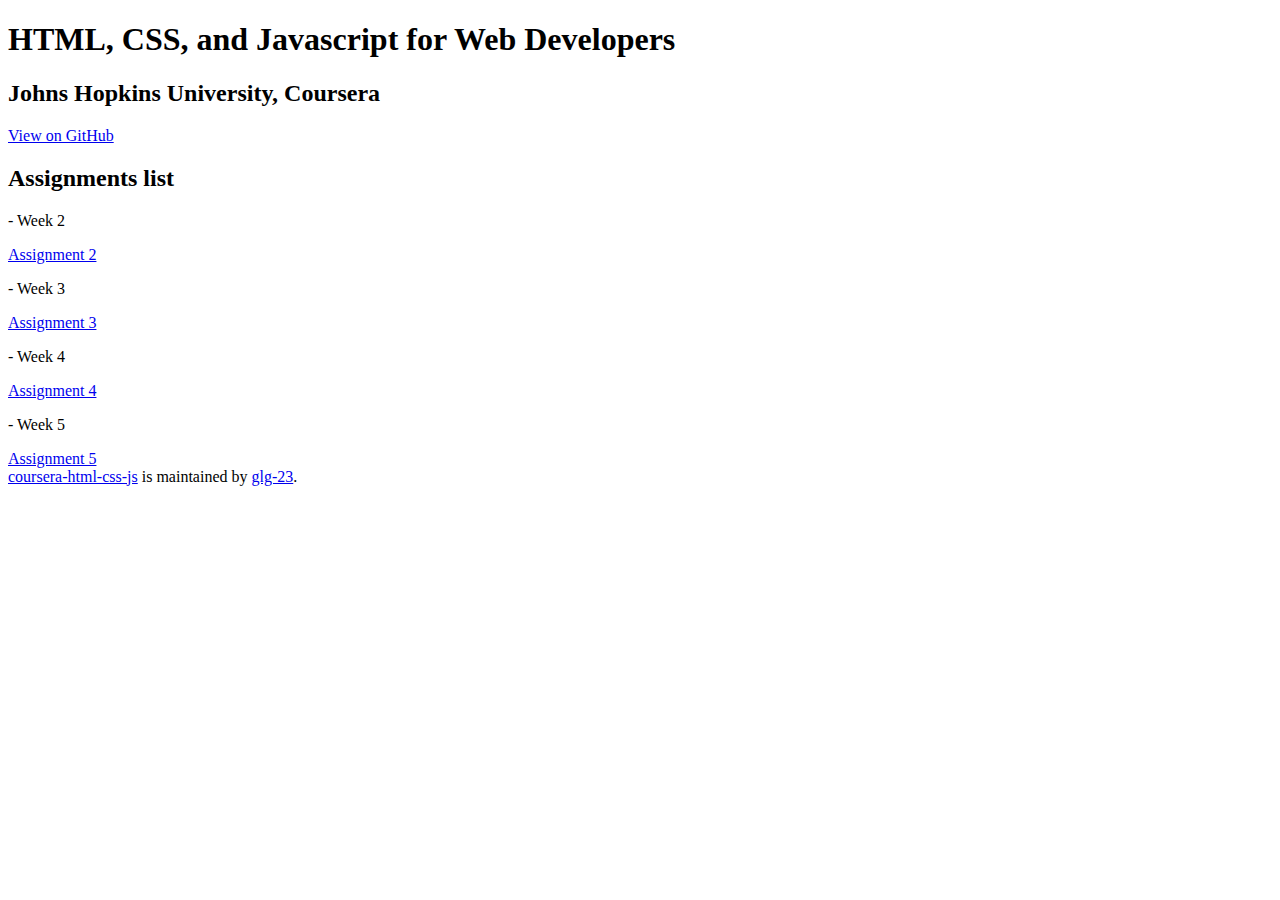
==== index.html @ 281dcfc9 "Create index.html" ====
<!DOCTYPE html>
<html lang="en-US">

<head>
    
    <meta charset="UTF-8">
    <title>Welcome to GitHub Pages | coursera-html-css-js</title>
    <meta name="generator" content="Jekyll v3.9.2" />
    <meta property="og:title" content="Welcome to GitHub Pages" />
    <meta property="og:locale" content="en_US" />
    <meta name="description" content="Johns Hopkins University, Coursera - html-css-js" />
    <meta property="og:description" content="Johns Hopkins University, Coursera - html-css-js" />
    <link rel="canonical" href="https://glg-23.github.io/coursera-html-css-js/" />
    <meta property="og:url" content="https://glg-23.github.io/coursera-html-css-js/" />
    <meta property="og:site_name" content="coursera-html-css-js" />
    <meta property="og:type" content="website" />
    <meta name="twitter:card" content="summary" />
    <meta property="twitter:title" content="Welcome to GitHub Pages" />
    <script type="application/ld+json">
{"@context":"https://schema.org","@type":"WebSite","description":"Johns Hopkins University, Coursera - html-css-js","headline":"Welcome to GitHub Pages","name":"coursera-html-css-js","url":"https://glg-23.github.io/coursera-html-css-js/"}</script>
    <link rel="preconnect" href="https://fonts.gstatic.com">
    <link rel="preload" href="https://fonts.googleapis.com/css?family=Open+Sans:400,700&display=swap" as="style"
        type="text/css" crossorigin>
    <meta name="viewport" content="width=device-width, initial-scale=1">
    <meta name="theme-color" content="#157878">
    <meta name="apple-mobile-web-app-status-bar-style" content="black-translucent">
    <link rel="stylesheet" href="/coursera-html-css-js/assets/css/style.css?v=b32f4ddc437dd69e67b7cb876a5f0ff7d55d6306">

</head>

<body>

    <header class="page-header" role="banner">
        <h1 class="project-name">HTML, CSS, and Javascript for Web Developers</h1>
        <h2 class="project-tagline">Johns Hopkins University, Coursera</h2>

        <a href="https://github.com/glg-23/coursera-html-css-js" class="btn">View on GitHub</a>
    </header>

    <main id="content" class="main-content" role="main">
        <h2 id="welcome-to-github-pages">Assignments list</h2>

        <p>- Week 2</p>
        <a href="https://glg-23.github.io/coursera-html-css-js/site/Module_2/">Assignment 2</a>
        <p>- Week 3</p>
        <a href="https://glg-23.github.io/coursera-html-css-js/site/Module_3/">Assignment 3</a>
        <p>- Week 4</p>
        <a href="https://glg-23.github.io/coursera-html-css-js/site/Module_4/">Assignment 4</a>
        <p>- Week 5</p>
        <a href="https://glg-23.github.io/coursera-html-css-js/site/Module_5/">Assignment 5</a>

        <footer class="site-footer">
            <span class="site-footer-owner"><a
                    href="https://github.com/glg-23/coursera-html-css-js">coursera-html-css-js</a> is maintained by <a
                    href="https://github.com/glg-23">glg-23</a>.</span>
        </footer>
    </main>
    
</body>

</html>
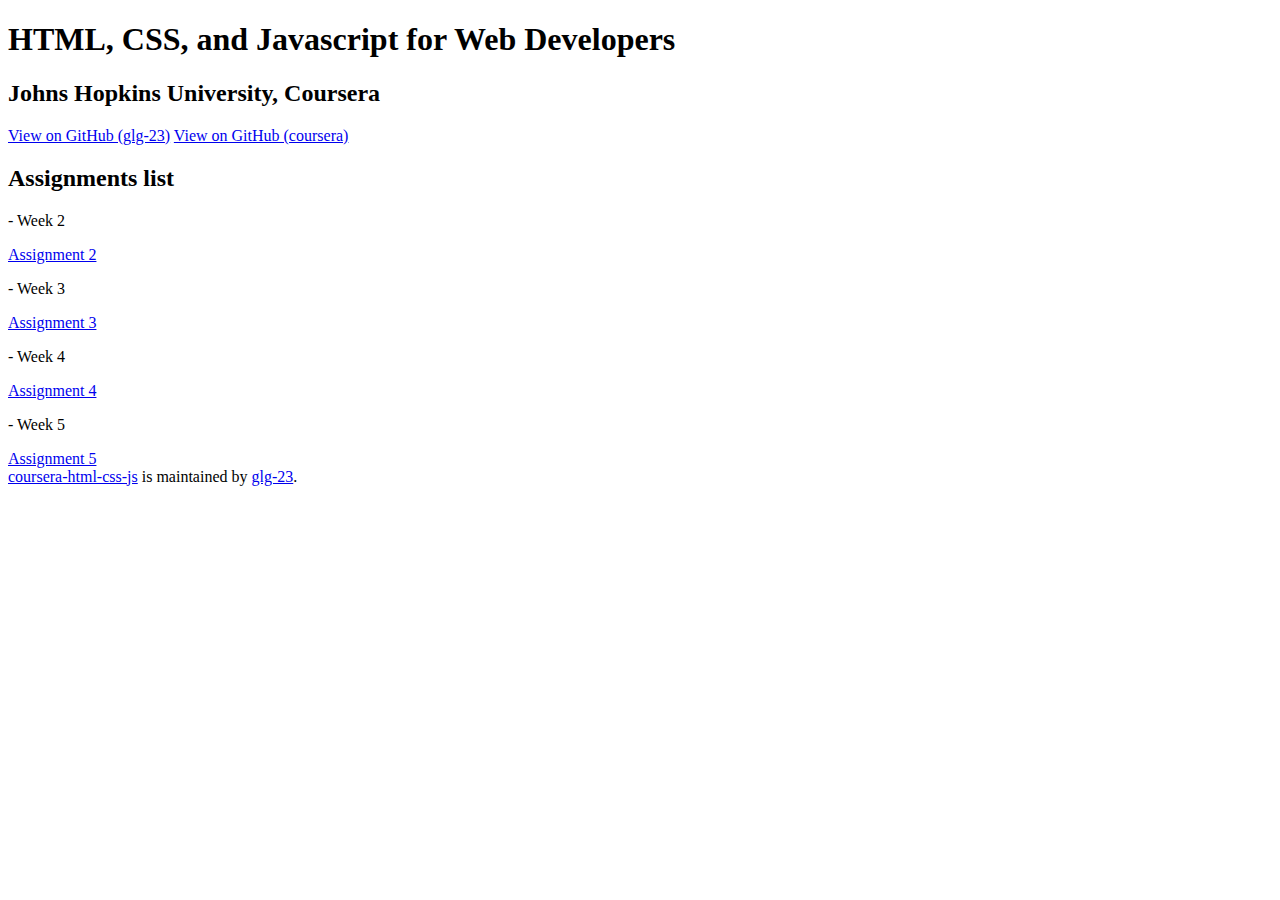
==== commit e1a7fdb9: "Update index.html" ====
--- a/index.html
+++ b/index.html
@@ -34,7 +34,8 @@
         <h1 class="project-name">HTML, CSS, and Javascript for Web Developers</h1>
         <h2 class="project-tagline">Johns Hopkins University, Coursera</h2>
 
-        <a href="https://github.com/glg-23/coursera-html-css-js" class="btn">View on GitHub</a>
+        <a href="https://github.com/glg-23/coursera-html-css-js" class="btn">View on GitHub (glg-23)</a>
+        <a href="https://github.com/jhu-ep-coursera/fullstack-course4" class="btn">View on GitHub (coursera)</a>
     </header>
 
     <main id="content" class="main-content" role="main">
@@ -42,10 +43,13 @@
 
         <p>- Week 2</p>
         <a href="https://glg-23.github.io/coursera-html-css-js/site/Module_2/">Assignment 2</a>
+        <br>
         <p>- Week 3</p>
         <a href="https://glg-23.github.io/coursera-html-css-js/site/Module_3/">Assignment 3</a>
+        <br>
         <p>- Week 4</p>
         <a href="https://glg-23.github.io/coursera-html-css-js/site/Module_4/">Assignment 4</a>
+        <br>
         <p>- Week 5</p>
         <a href="https://glg-23.github.io/coursera-html-css-js/site/Module_5/">Assignment 5</a>
 
